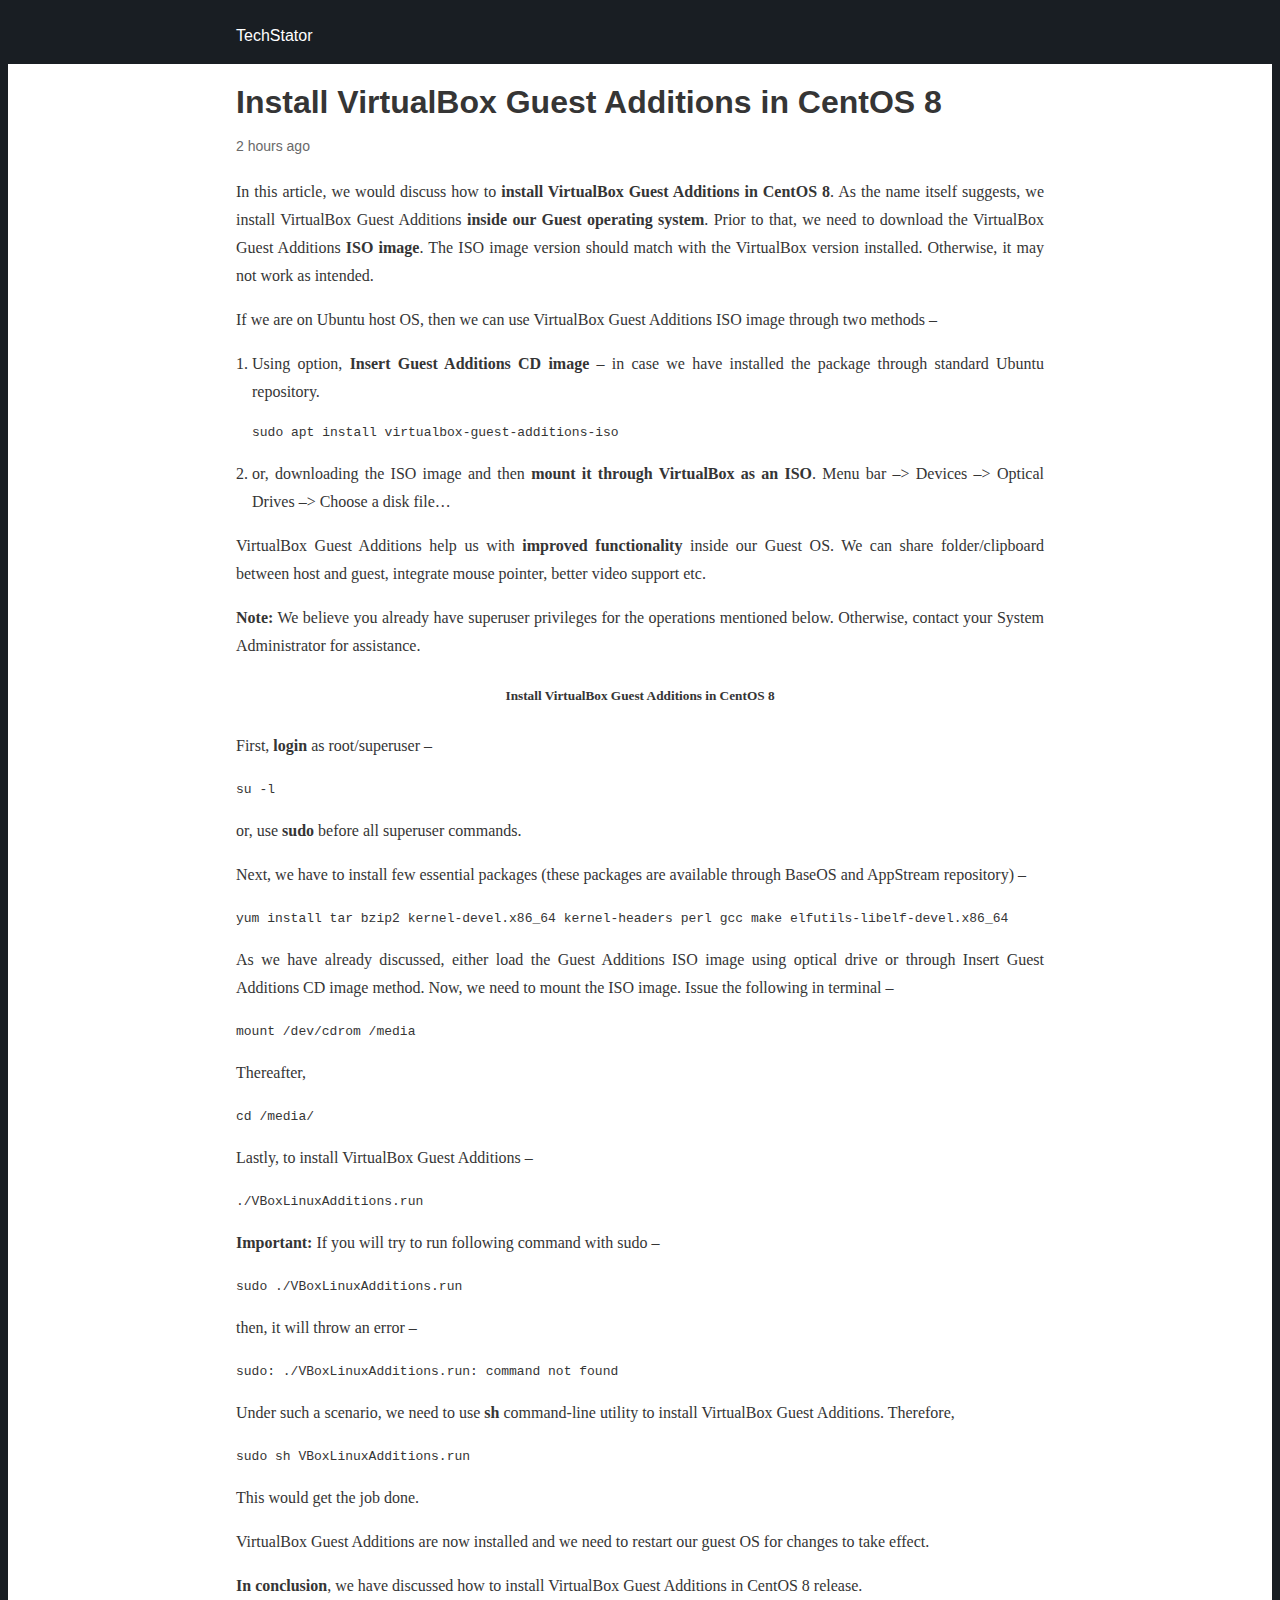
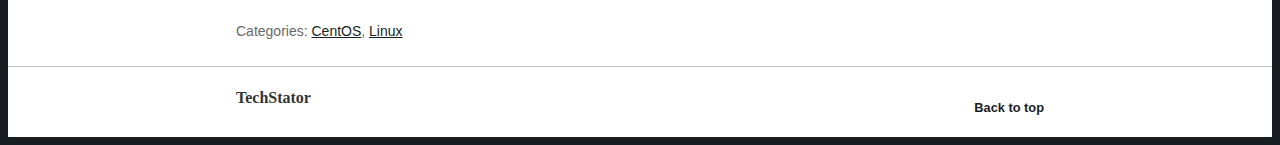
==== linux/install-virtualbox-guest-additions-in-centos-8/amp/index.html @ 75089526 "comment" ====
<!doctype html>
<html amp lang="en-US">
<head>
	<meta charset="utf-8">
	<meta name="viewport" content="width=device-width,initial-scale=1,minimum-scale=1,maximum-scale=1,user-scalable=no">
		<title>Install VirtualBox Guest Additions in CentOS 8 - TechStator</title>
		<link rel="canonical" href="https://techstator.com/linux/install-virtualbox-guest-additions-in-centos-8/" />
	<script type='text/javascript' src='https://cdn.ampproject.org/v0.js' async></script>
<script type='text/javascript' src='https://cdn.ampproject.org/v0/amp-analytics-0.1.js' async custom-element="amp-analytics"></script>
<style amp-boilerplate>body{-webkit-animation:-amp-start 8s steps(1,end) 0s 1 normal both;-moz-animation:-amp-start 8s steps(1,end) 0s 1 normal both;-ms-animation:-amp-start 8s steps(1,end) 0s 1 normal both;animation:-amp-start 8s steps(1,end) 0s 1 normal both}@-webkit-keyframes -amp-start{from{visibility:hidden}to{visibility:visible}}@-moz-keyframes -amp-start{from{visibility:hidden}to{visibility:visible}}@-ms-keyframes -amp-start{from{visibility:hidden}to{visibility:visible}}@-o-keyframes -amp-start{from{visibility:hidden}to{visibility:visible}}@keyframes -amp-start{from{visibility:hidden}to{visibility:visible}}</style><noscript><style amp-boilerplate>body{-webkit-animation:none;-moz-animation:none;-ms-animation:none;animation:none}</style></noscript>	<meta name="generator" content="AMP Plugin v1.1.1; mode=reader">
	<style amp-custom>
		/* Generic WP styling */

.alignright {
	float: right;
}

.alignleft {
	float: left;
}

.aligncenter {
	display: block;
	text-align: center;
	margin-left: auto;
	margin-right: auto;
}

.amp-wp-enforced-sizes {
	/** Our sizes fallback is 100vw, and we have a padding on the container; the max-width here prevents the element from overflowing. **/
	max-width: 100%;
	margin: 0 auto;
}


/*
 * Prevent cases of amp-img converted from img to appear with stretching by using object-fit to scale.
 * See <https://github.com/ampproject/amphtml/issues/21371#issuecomment-475443219>.
 * Also use object-fit:contain in worst case scenario when we can't figure out dimensions for an image.
 */
amp-img.amp-wp-enforced-sizes[layout=intrinsic] > img,
.amp-wp-unknown-size > img {
	object-fit: contain;
}

amp-fit-text blockquote,
amp-fit-text h1,
amp-fit-text h2,
amp-fit-text h3,
amp-fit-text h4,
amp-fit-text h5,
amp-fit-text h6 {
	font-size: inherit;
}

/**
 * Override a style rule in Twenty Sixteen and Twenty Seventeen.
 * It set display:none for audio elements.
 * This selector is the same, though it adds body and uses amp-audio instead of audio.
 */
body amp-audio:not([controls]) {
	display: inline-block;
	height: auto;
}

/* Template Styles */

.amp-wp-content,
.amp-wp-title-bar div {
		margin: 0 auto;
	max-width: 640px;
	}

html {
	background: #191e23;
}

body {
	background: #fff;
	color: #353535;
	font-family: Georgia, 'Times New Roman', Times, Serif;
	font-weight: 300;
	line-height: 1.75em;
}

p,
ol,
ul,
figure {
	margin: 0 0 1em;
	padding: 0;
}

a,
a:visited {
	color: #191e23;
}

a:hover,
a:active,
a:focus {
	color: #353535;
}

/* Quotes */

blockquote {
	color: #353535;
	background: rgba(127,127,127,.125);
	border-left: 2px solid #191e23;
	margin: 8px 0 24px 0;
	padding: 16px;
}

blockquote p:last-child {
	margin-bottom: 0;
}

/* UI Fonts */

.amp-wp-meta,
.amp-wp-header div,
.amp-wp-title,
.wp-caption-text,
.amp-wp-tax-category,
.amp-wp-tax-tag,
.amp-wp-comments-link,
.amp-wp-footer p,
.back-to-top {
	font-family: -apple-system, BlinkMacSystemFont, "Segoe UI", "Roboto", "Oxygen-Sans", "Ubuntu", "Cantarell", "Helvetica Neue", sans-serif;
}

/* Header */

.amp-wp-header {
	background-color: #191e23;
}

.amp-wp-header div {
	color: #ffffff;
	font-size: 1em;
	font-weight: 400;
	margin: 0 auto;
	max-width: calc(840px - 32px);
	padding: .875em 16px;
	position: relative;
}

.amp-wp-header a {
	color: #ffffff;
	text-decoration: none;
}


.amp-wp-header .amp-wp-site-icon {
	/** site icon is 32px **/
	background-color: #ffffff;
	border: 1px solid #ffffff;
	border-radius: 50%;
	position: absolute;
	right: 18px;
	top: 10px;
}

/* Article */

.amp-wp-article {
	color: #353535;
	font-weight: 400;
	margin: 1.5em auto;
	max-width: 840px;
	overflow-wrap: break-word;
	word-wrap: break-word;
}

/* Article Header */

.amp-wp-article-header {
	align-items: center;
	align-content: stretch;
	display: flex;
	flex-wrap: wrap;
	justify-content: space-between;
	margin: 1.5em 16px 0;
}

.amp-wp-title {
	color: #353535;
	display: block;
	flex: 1 0 100%;
	font-weight: 900;
	margin: 0 0 .625em;
	width: 100%;
}

/* Article Meta */

.amp-wp-meta {
	color: #696969;
	display: inline-block;
	flex: 2 1 50%;
	font-size: .875em;
	line-height: 1.5em;
	margin: 0 0 1.5em;
	padding: 0;
}

.amp-wp-article-header .amp-wp-meta:last-of-type {
	text-align: right;
}

.amp-wp-article-header .amp-wp-meta:first-of-type {
	text-align: left;
}

.amp-wp-byline amp-img,
.amp-wp-byline .amp-wp-author {
	display: inline-block;
	vertical-align: middle;
}

.amp-wp-byline amp-img {
	border: 1px solid #191e23;
	border-radius: 50%;
	position: relative;
	margin-right: 6px;
}

.amp-wp-posted-on {
	text-align: right;
}

/* Featured image */

.amp-wp-article-featured-image {
	margin: 0 0 1em;
}
.amp-wp-article-featured-image amp-img {
	margin: 0 auto;
}
.amp-wp-article-featured-image.wp-caption .wp-caption-text {
	margin: 0 18px;
}

/* Article Content */

.amp-wp-article-content {
	margin: 0 16px;
}

.amp-wp-article-content ul,
.amp-wp-article-content ol {
	margin-left: 1em;
}

.amp-wp-article-content .wp-caption {
	max-width: 100%;
}

.amp-wp-article-content amp-img {
	margin: 0 auto;
}

.amp-wp-article-content amp-img.alignright {
	margin: 0 0 1em 16px;
}

.amp-wp-article-content amp-img.alignleft {
	margin: 0 16px 1em 0;
}

/* Captions */

.wp-caption {
	padding: 0;
}

.wp-caption.alignleft {
	margin-right: 16px;
}

.wp-caption.alignright {
	margin-left: 16px;
}

.wp-caption .wp-caption-text {
	border-bottom: 1px solid #c2c2c2;
	color: #696969;
	font-size: .875em;
	line-height: 1.5em;
	margin: 0;
	padding: .66em 10px .75em;
}

/* AMP Media */

.alignwide,
.alignfull {
	clear: both;
}

amp-carousel {
	background: #c2c2c2;
	margin: 0 -16px 1.5em;
}
amp-iframe,
amp-youtube,
amp-instagram,
amp-vine {
	background: #c2c2c2;
	margin: 0 -16px 1.5em;
}

.amp-wp-article-content amp-carousel amp-img {
	border: none;
}

amp-carousel > amp-img > img {
	object-fit: contain;
}

.amp-wp-iframe-placeholder {
	background: #c2c2c2 url( https://techstator.com/wp-content/plugins/amp/assets/images/placeholder-icon.png ) no-repeat center 40%;
	background-size: 48px 48px;
	min-height: 48px;
}

/* Article Footer Meta */

.amp-wp-article-footer .amp-wp-meta {
	display: block;
}

.amp-wp-tax-category,
.amp-wp-tax-tag {
	color: #696969;
	font-size: .875em;
	line-height: 1.5em;
	margin: 1.5em 16px;
}

.amp-wp-comments-link {
	color: #696969;
	font-size: .875em;
	line-height: 1.5em;
	text-align: center;
	margin: 2.25em 0 1.5em;
}

.amp-wp-comments-link a {
	border-style: solid;
	border-color: #c2c2c2;
	border-width: 1px 1px 2px;
	border-radius: 4px;
	background-color: transparent;
	color: #191e23;
	cursor: pointer;
	display: block;
	font-size: 14px;
	font-weight: 600;
	line-height: 18px;
	margin: 0 auto;
	max-width: 200px;
	padding: 11px 16px;
	text-decoration: none;
	width: 50%;
	-webkit-transition: background-color 0.2s ease;
			transition: background-color 0.2s ease;
}

/* AMP Footer */

.amp-wp-footer {
	border-top: 1px solid #c2c2c2;
	margin: calc(1.5em - 1px) 0 0;
}

.amp-wp-footer div {
	margin: 0 auto;
	max-width: calc(840px - 32px);
	padding: 1.25em 16px 1.25em;
	position: relative;
}

.amp-wp-footer h2 {
	font-size: 1em;
	line-height: 1.375em;
	margin: 0 0 .5em;
}

.amp-wp-footer p {
	color: #696969;
	font-size: .8em;
	line-height: 1.5em;
	margin: 0 85px 0 0;
}

.amp-wp-footer a {
	text-decoration: none;
}

.back-to-top {
	bottom: 1.275em;
	font-size: .8em;
	font-weight: 600;
	line-height: 2em;
	position: absolute;
	right: 16px;
}
		/* Inline stylesheets */
:root:not(#_):not(#_):not(#_):not(#_):not(#_) .amp-wp-7d27179{text-align:justify}:root:not(#_):not(#_):not(#_):not(#_):not(#_) .amp-wp-cdd8ca0{text-align:center}	</style>
</head>

<body class="">

<header id="top" class="amp-wp-header">
	<div>
		<a href="https://techstator.com/">
												<span class="amp-site-title">
				TechStator			</span>
		</a>

					</div>
</header>

<article class="amp-wp-article">
	<header class="amp-wp-article-header">
		<h1 class="amp-wp-title">Install VirtualBox Guest Additions in CentOS 8</h1>
		<div class="amp-wp-meta amp-wp-posted-on">
	<time datetime="2020-03-27T19:31:58+00:00">
		2 hours ago	</time>
</div>
	</header>

	
	<div class="amp-wp-article-content">
		<p class="amp-wp-7d27179">In this article, we would discuss how to <strong>install VirtualBox Guest Additions in CentOS 8</strong>. As the name itself suggests, we install VirtualBox Guest Additions <strong>inside our Guest operating system</strong>. Prior to that, we need to download the VirtualBox Guest Additions <strong>ISO image</strong>. The ISO image version should match with the VirtualBox version installed. Otherwise, it may not work as intended.</p>
<p class="amp-wp-7d27179">If we are on Ubuntu host OS, then we can use VirtualBox Guest Additions ISO image through two methods –</p>
<ol>
<li class="amp-wp-7d27179">Using option, <strong>Insert Guest Additions CD image</strong> – in case we have installed the package through standard Ubuntu repository.
<pre>sudo apt install virtualbox-guest-additions-iso</pre>
</li>
<li class="amp-wp-7d27179">or, downloading the ISO image and then <strong>mount it through VirtualBox as an ISO</strong>. Menu bar –&gt; Devices –&gt; Optical Drives –&gt; Choose a disk file…</li>
</ol>
<p class="amp-wp-7d27179">VirtualBox Guest Additions help us with <strong>improved functionality</strong> inside our Guest OS. We can share folder/clipboard between host and guest, integrate mouse pointer, better video support etc.</p>
<p class="amp-wp-7d27179"><strong>Note:</strong> We believe you already have superuser privileges for the operations mentioned below. Otherwise, contact your System Administrator for assistance.</p>
<h5 class="amp-wp-cdd8ca0">Install VirtualBox Guest Additions in CentOS 8</h5>
<p class="amp-wp-7d27179">First, <strong>login</strong> as root/superuser –</p>
<pre>su -l</pre>
<p class="amp-wp-7d27179">or, use <strong>sudo</strong> before all superuser commands.</p>
<p class="amp-wp-7d27179">Next, we have to install few essential packages (these packages are available through BaseOS and AppStream repository) –</p>
<pre>yum install tar bzip2 kernel-devel.x86_64 kernel-headers perl gcc make elfutils-libelf-devel.x86_64</pre>
<p class="amp-wp-7d27179">As we have already discussed, either load the Guest Additions ISO image using optical drive or through Insert Guest Additions CD image method. Now, we need to mount the ISO image. Issue the following in terminal –</p>
<pre>mount /dev/cdrom /media</pre>
<p class="amp-wp-7d27179">Thereafter,</p>
<pre>cd /media/</pre>
<p class="amp-wp-7d27179">Lastly, to install VirtualBox Guest Additions –</p>
<pre>./VBoxLinuxAdditions.run</pre>
<p class="amp-wp-7d27179"><strong>Important:</strong> If you will try to run following command with sudo –</p>
<pre>sudo ./VBoxLinuxAdditions.run</pre>
<p class="amp-wp-7d27179">then, it will throw an error –</p>
<pre>sudo: ./VBoxLinuxAdditions.run: command not found</pre>
<p class="amp-wp-7d27179">Under such a scenario, we need to use <strong>sh</strong> command-line utility to install VirtualBox Guest Additions. Therefore,</p>
<pre>sudo sh VBoxLinuxAdditions.run</pre>
<p class="amp-wp-7d27179">This would get the job done.</p>
<p class="amp-wp-7d27179">VirtualBox Guest Additions are now installed and we need to restart our guest OS for changes to take effect.</p>
<p class="amp-wp-7d27179"><strong>In conclusion</strong>, we have discussed how to install VirtualBox Guest Additions in CentOS 8 release.</p>
	</div>

	<footer class="amp-wp-article-footer">
			<div class="amp-wp-meta amp-wp-tax-category">
		Categories: <a href="https://techstator.com/linux/centos/" rel="category tag">CentOS</a>, <a href="https://techstator.com/linux/" rel="category tag">Linux</a>	</div>

	</footer>
</article>

<footer class="amp-wp-footer">
	<div>
		<h2>TechStator</h2>
		<a href="#top" class="back-to-top">Back to top</a>
	</div>
</footer>


<amp-analytics id="0ba31f865f9e" type="ampanalytics"><script type="application/json">{"vars":{"gtag_id":"UA-135581354-2","config":{"UA-135581354-2":{"groups":"default"}}}}</script></amp-analytics>
</body>
</html>
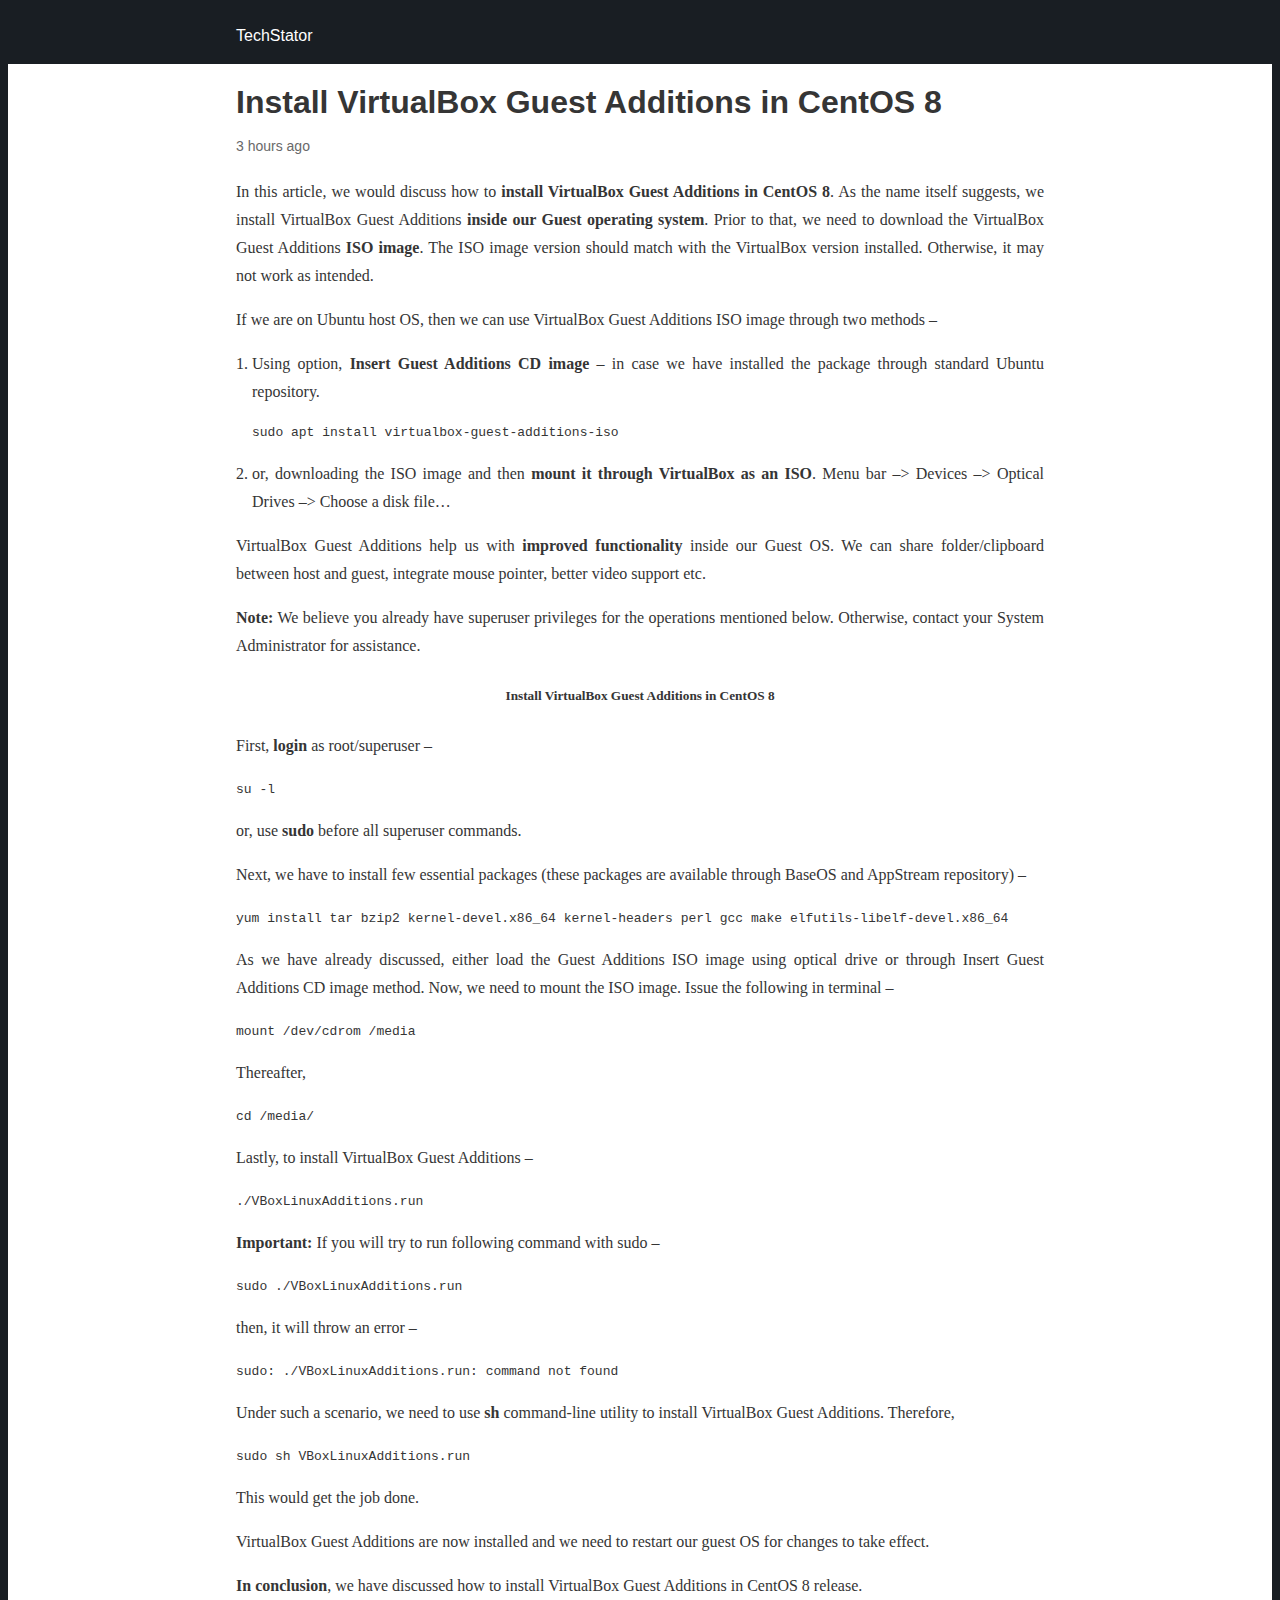
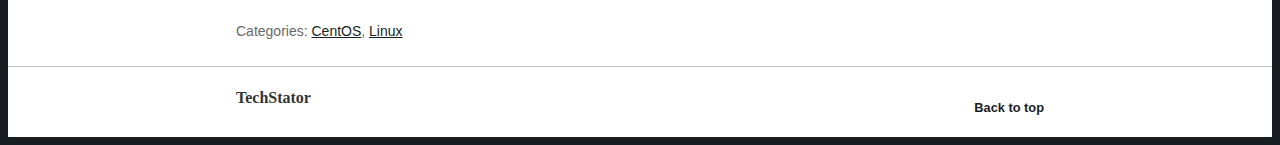
==== commit a2cd74a0: "comment" ====
--- a/linux/install-virtualbox-guest-additions-in-centos-8/amp/index.html
+++ b/linux/install-virtualbox-guest-additions-in-centos-8/amp/index.html
@@ -428,7 +428,7 @@
 		<h1 class="amp-wp-title">Install VirtualBox Guest Additions in CentOS 8</h1>
 		<div class="amp-wp-meta amp-wp-posted-on">
 	<time datetime="2020-03-27T19:31:58+00:00">
-		2 hours ago	</time>
+		3 hours ago	</time>
 </div>
 	</header>
 
